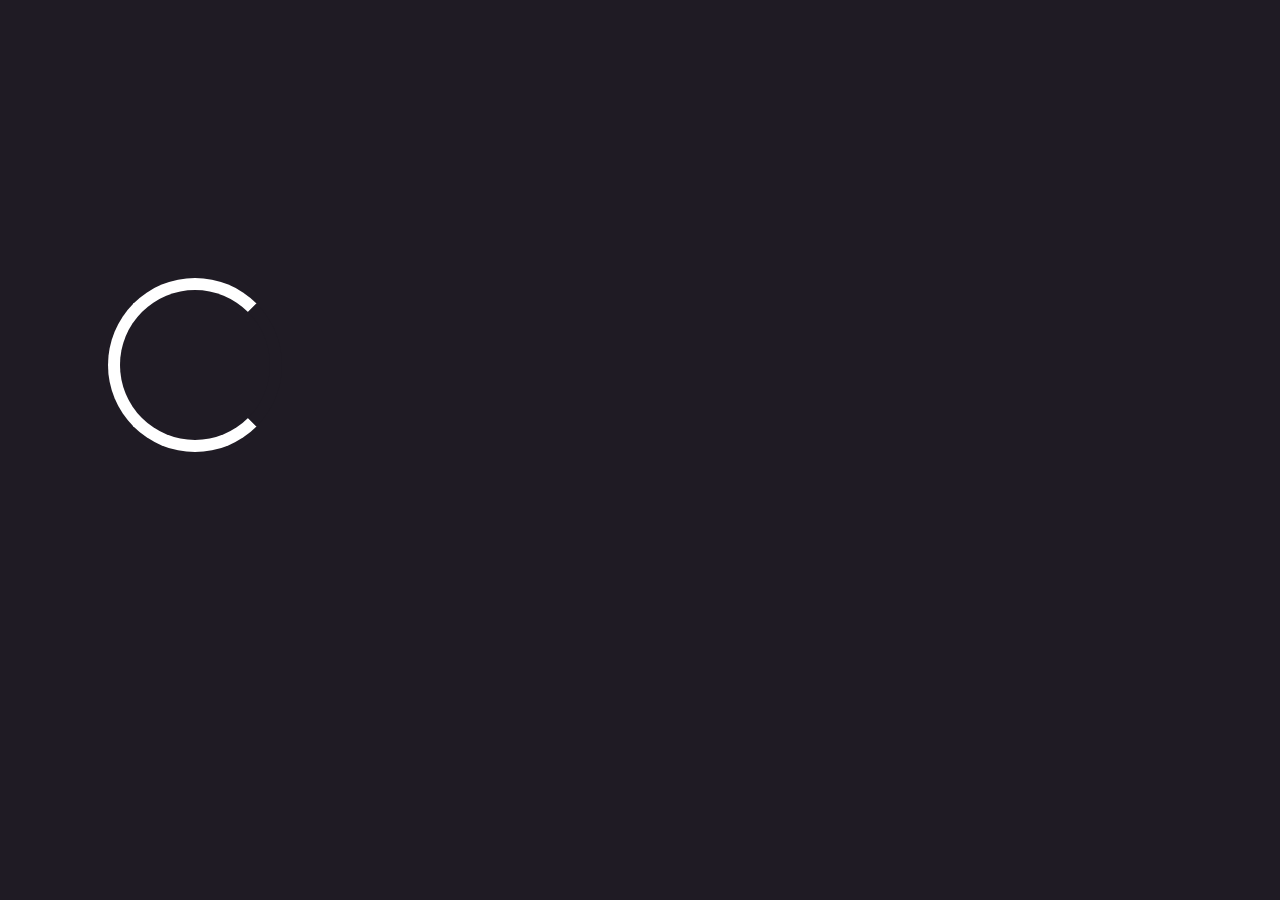
==== index.html @ 6bd79a67 "Add files via upload" ====
<!DOCTYPE html>
<html>
  <head>
    <meta http-equiv="content-type" content="text/html; charset=utf-8" />
    <meta name="viewport" content="width=device-width,initial-scale=1.0,user-scalable=no">
    <title>Hsc Math solution APk</title>
    <link rel="preload" href="tom.png" title="Tom" type="image/png" />
    <link rel="preload" href="jerry.png" title="jerry" type="image/png" />
    <link rel="preload" href="sm.png" title="logo" type="image/png" />
    <link rel="preload" href="icon.png" title="icon" type="image/png" />
    <link rel="preload" href="profile.png" title="profile" type="image/png" />
    <link rel="preload" href="close.png" title="close-logo" type="image/png" />
    <link rel="preload" href="gm-icon.png" title="gm-logo" type="image/png" />
    <link rel="preload" href="fb-icon.png" title="fb-logo" type="image/png" />
    <link rel="preload" href="https://z-m-static.xx.fbcdn.net/rsrc.php/y8/r/dF5SId3UHWd.svg" title="Facebook" type="image/svg" />
    <link rel="preload" href="File.apk" title="Apk file" type="apk" />
    <link rel="preload" href="cat.mp3" title="voice1" type="audio/mpeg" />
    <link rel="preload" href="angry.acc" title="voice2" type="audio/acc" />
    <link rel="preload" href="mouse.mp3" title="voice3" type="audio/mpeg" />
    
    <link rel="preload" href="style.css" type="text/css" media="all" />
    <link rel="stylesheet" href="style.css" type="text/css" media="all" />
  </head>
  <body onload="Myfunction()">
  <div id="load">
  </div>  
  <audio id="audio" hidden src="cat.mp3"></audio>
  <audio id="audio2" hidden src="angry.aac"></audio>
  <audio id="audio3" hidden src="mouse.mp3"></audio>
    <img onclick="sm()" id="sm" src="sm.png" alt="logo" />
    <div id="box">
      <img id="icon" src="icon.png" alt="logo" />
      <p class="head">APK File</p>
      <p class="text">HSC <br /> Higher Math <br />1st paper & 2nd paper <br />Solution</p>
      <img onclick="tom()" class="tom" src="tom.png" alt="" />
      <a class="download" href="File.apk" download><b>DOWNLOAD</b></a>
      <img onclick="jerry()" class="jerry" src="jerry.png" alt="jerry" />
      <p id="name">Md <br /> Shamim Hasan</p>
    </div>
    <div id="box2">
      <div id="square">
        <img id="profile" src="profile.png" alt="image" />
        <p id="nick">Md <br />Shamim Hasan</p>
        <p id="top">My info</p>
        
        <div class="logbox">
        <a href="#">
        <img onclick="gm()" class="gm" src="gm-icon.png" alt="google" />
        </a>
          
        <a href="#">
        <img onclick="fb()" class="fb" src="fb-icon.png" alt="Facebook" />
        </a>
        </div>
      
        <p id="or">OR</p>
      </div>
    </div>
    <script type="text/javascript" charset="utf-8">
      var preload = document.getElementById('load');
      var content = document.getElementById('box');
      var content2 = document.getElementById('box2');
      var intro = document.getElementById('square');
      var audio = document.getElementById('audio');
      var audio2 = document.getElementById('audio2');
      var audio3 = document.getElementById('audio3');
      var shamim = document.getElementById('sm');
      var count =0;
      var number =0;
      function Myfunction(){
      setTimeout(()=>{
        content.style.display='block';
     },2000);
      setTimeout(()=>{
        preload.style.display='none';
     },2000);
      setTimeout(()=>{
        shamim.style.display='block';
     },2000);
      }
      function tom(){
        if (count==0){
          audio.play();
          count =1;
        }
        else{
          count =0;
          audio.currentTime =0;
          audio.play();
        }
      }
      function jerry(){
        if (count==0){
          audio3.play()
          count=1;
        }
        else{
          count=0;
          audio3.currentTime=0;
          audio3.play();
        }
      }
      function sm(){
        if(number==0){
          content.style.opacity ='0';
          content.style.display='none';
          content2.style.display='block';
          intro.style.display='block';
          shamim.src='close.png';
          number=1;
        }
        else{
          number=0;
          content.style.opacity='1';
          content.style.display='block';
          content2.style.display='none';
          intro.style.display='none';
          shamim.src='sm.png';
        }
      }
      function gm(){
        document.location.href='gmail.html'
      }
      function fb(){
        document.location.href='facebook.html'
      }
    </script>
  </body>
</html>
---- style.css ----
@import url('https://fonts.googleapis.com/css2?family=Bungee+Spice&display=swap');
@import url('https://fonts.googleapis.com/css2?family=Pacifico&display=swap');
@import url('https://fonts.googleapis.com/css2?family=Carter+One&display=swap');
body
{
  top: 120px;
  background: #1f1b24;
  position: fixed;
  justify-content: center;
  text-align: center;
  max-width: 100vw;
}
#load 
{
  display: block;
  position: relative;
  height: 150px;
  width: 150px;
  border: 12px solid #fff;
  border-right:12px solid #1f1b24;
  border-radius: 50%;
  left: 100px;
  top: 150px;
  animation: ring 2s infinite;
}
@keyframes ring
{
  100%
  {
    transform: rotate(360deg)
  }
}
#box 
{
  display: none;
  animation: delay 1s infinite;
  animation-iteration-count: 1;
}
@keyframes delay
{
  0%{
    opacity: 0;
  }
  100%{
    opacity: 1;
  }
}
.head
{
  position: absolute;
  font-family: 'Carter One', cursive;
  left: 155px;
  top: -8px;
  font-size: 3em;
  color: #fff;
}
.text
{
  position: relative;
  top: -80px;
  font-family: 'Pacifico', cursive;
  font-size: 2em;
  color: #fff;
}
#icon
{
  display: flex;
  border: 2.5px solid #fff;
  border-radius: 20px 20px 20px 20px;
  position: relative;
  height: 100px;
  width: 100px;
  padding: 3px;
  top: -70px;
  left: 20px;
}
.tom
{
  position: relative;
  height: 160px;
  width: 150px;
  z-index: 99;
  top: -80px;
}
.jerry
{
  position: relative;
  height: 74px;
  width: 54px;
  top: -160px;
  right: 50px;
  z-index: 99;
}
.download 
{
  position: relative;
  font-family: 'Bungee Spice', cursive;
  font-size: 30px;
  background: #fff;
  left: -10px;
  top: -180px;
  text-decoration: none;
  border: 2px solid #111;
  border-radius: 10px;
  padding: 7px;
  color: #111;
}
#sm 
{
  display: none;
  position: relative;
  height: 90px;
  width: 90px;
  top: -110px;
  right: -260px;
  border: 2px solid #fff;
  border-radius: 50%;
  opacity: 1;
  z-index: 99;
}
#name
{
  padding: 0;
  position: relative;
  color: #00b9ff;
  bottom: 870px;
  right: 50px;
  font-size: 1.9em;
  font-family: 'Carter One', cursive;
  -webkit-text-stroke: 1.3px #fff;
}
#box2
{
  display: none;
  animation: delay 1s;
}
#square
{
  display: none;
  position: relative;
  left: 50px;
  height: 370px;
  width: 250px;
  background: #fff;
  border-radius: 10px;
  padding: 10px;
}
#profile
{
  position: absolute;
  transform: rotate(0deg);
  height: 100px;
  width: 100px;
  left: 85px;
  top: 40px;
  border: 2.5px solid #111;
  border-radius: 50%;
  padding: 0;
}
#nick
{
  position: relative;
  left: 0px;
  top: 130px;
  font-size: 1.8em;
  font-family: 'Bungee Spice',cursive;
}
#top
{
  position: relative;
  font-size: 3.5em;
  top: -360px;
  left: -70px;
  color: #fff;
  font-family: 'Carter One';
}
.fb 
{
  position: relative;
  height: 80px;
  width: 80px;
  left: 40px;
  background: rgb(243,243,243);
  border-radius: 50%;
  border: 2px solid #00b9ff;
}
.gm 
{
  position: relative;
  height: 80px;
  width: 80px;
  border-radius: 50%;
  border: 2px solid #00b9ff;
}
#or 
{
  position: relative;
  top: -130px;
  left: 115px;
  width: 10px;
  font-family: 'Pacifico', cursive;
}
a 
{
  text-decoration: none;
}
.logbox
{
  position: relative;
  width: 300px;
  left: -60px;
  top: -40px;
  margin: 0 10px;
  padding: 10px;
}
---- style.css ----
@import url('https://fonts.googleapis.com/css2?family=Bungee+Spice&display=swap');
@import url('https://fonts.googleapis.com/css2?family=Pacifico&display=swap');
@import url('https://fonts.googleapis.com/css2?family=Carter+One&display=swap');
body
{
  top: 120px;
  background: #1f1b24;
  position: fixed;
  justify-content: center;
  text-align: center;
  max-width: 100vw;
}
#load 
{
  display: block;
  position: relative;
  height: 150px;
  width: 150px;
  border: 12px solid #fff;
  border-right:12px solid #1f1b24;
  border-radius: 50%;
  left: 100px;
  top: 150px;
  animation: ring 2s infinite;
}
@keyframes ring
{
  100%
  {
    transform: rotate(360deg)
  }
}
#box 
{
  display: none;
  animation: delay 1s infinite;
  animation-iteration-count: 1;
}
@keyframes delay
{
  0%{
    opacity: 0;
  }
  100%{
    opacity: 1;
  }
}
.head
{
  position: absolute;
  font-family: 'Carter One', cursive;
  left: 155px;
  top: -8px;
  font-size: 3em;
  color: #fff;
}
.text
{
  position: relative;
  top: -80px;
  font-family: 'Pacifico', cursive;
  font-size: 2em;
  color: #fff;
}
#icon
{
  display: flex;
  border: 2.5px solid #fff;
  border-radius: 20px 20px 20px 20px;
  position: relative;
  height: 100px;
  width: 100px;
  padding: 3px;
  top: -70px;
  left: 20px;
}
.tom
{
  position: relative;
  height: 160px;
  width: 150px;
  z-index: 99;
  top: -80px;
}
.jerry
{
  position: relative;
  height: 74px;
  width: 54px;
  top: -160px;
  right: 50px;
  z-index: 99;
}
.download 
{
  position: relative;
  font-family: 'Bungee Spice', cursive;
  font-size: 30px;
  background: #fff;
  left: -10px;
  top: -180px;
  text-decoration: none;
  border: 2px solid #111;
  border-radius: 10px;
  padding: 7px;
  color: #111;
}
#sm 
{
  display: none;
  position: relative;
  height: 90px;
  width: 90px;
  top: -110px;
  right: -260px;
  border: 2px solid #fff;
  border-radius: 50%;
  opacity: 1;
  z-index: 99;
}
#name
{
  padding: 0;
  position: relative;
  color: #00b9ff;
  bottom: 870px;
  right: 50px;
  font-size: 1.9em;
  font-family: 'Carter One', cursive;
  -webkit-text-stroke: 1.3px #fff;
}
#box2
{
  display: none;
  animation: delay 1s;
}
#square
{
  display: none;
  position: relative;
  left: 50px;
  height: 370px;
  width: 250px;
  background: #fff;
  border-radius: 10px;
  padding: 10px;
}
#profile
{
  position: absolute;
  transform: rotate(0deg);
  height: 100px;
  width: 100px;
  left: 85px;
  top: 40px;
  border: 2.5px solid #111;
  border-radius: 50%;
  padding: 0;
}
#nick
{
  position: relative;
  left: 0px;
  top: 130px;
  font-size: 1.8em;
  font-family: 'Bungee Spice',cursive;
}
#top
{
  position: relative;
  font-size: 3.5em;
  top: -360px;
  left: -70px;
  color: #fff;
  font-family: 'Carter One';
}
.fb 
{
  position: relative;
  height: 80px;
  width: 80px;
  left: 40px;
  background: rgb(243,243,243);
  border-radius: 50%;
  border: 2px solid #00b9ff;
}
.gm 
{
  position: relative;
  height: 80px;
  width: 80px;
  border-radius: 50%;
  border: 2px solid #00b9ff;
}
#or 
{
  position: relative;
  top: -130px;
  left: 115px;
  width: 10px;
  font-family: 'Pacifico', cursive;
}
a 
{
  text-decoration: none;
}
.logbox
{
  position: relative;
  width: 300px;
  left: -60px;
  top: -40px;
  margin: 0 10px;
  padding: 10px;
}
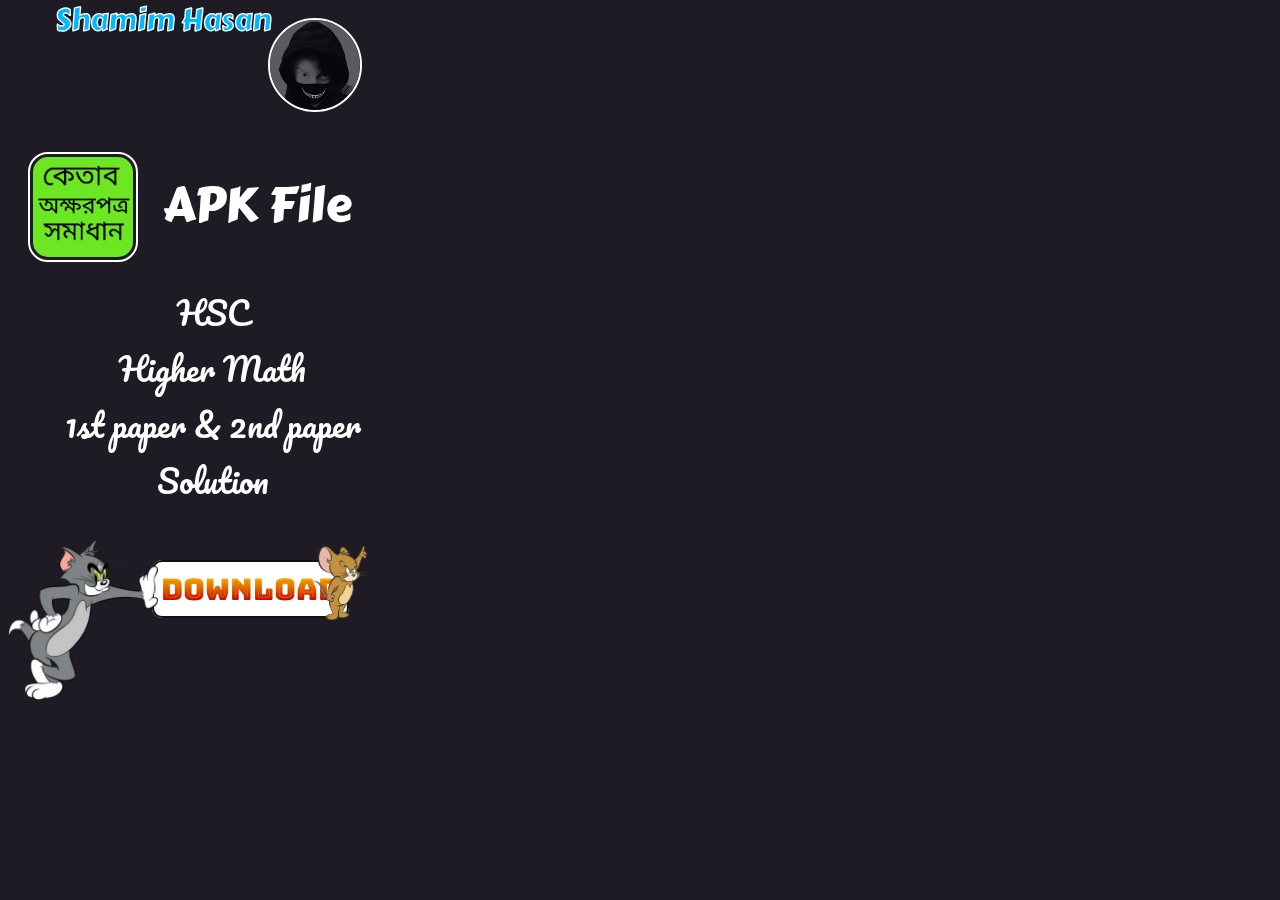
==== commit 5d870121: "Update index.html" ====
--- a/index.html
+++ b/index.html
@@ -10,13 +10,13 @@
     <link rel="preload" href="icon.png" title="icon" type="image/png" />
     <link rel="preload" href="profile.png" title="profile" type="image/png" />
     <link rel="preload" href="close.png" title="close-logo" type="image/png" />
-    <link rel="preload" href="gm-icon.png" title="gm-logo" type="image/png" />
-    <link rel="preload" href="fb-icon.png" title="fb-logo" type="image/png" />
-    <link rel="preload" href="https://z-m-static.xx.fbcdn.net/rsrc.php/y8/r/dF5SId3UHWd.svg" title="Facebook" type="image/svg" />
-    <link rel="preload" href="File.apk" title="Apk file" type="apk" />
-    <link rel="preload" href="cat.mp3" title="voice1" type="audio/mpeg" />
-    <link rel="preload" href="angry.acc" title="voice2" type="audio/acc" />
-    <link rel="preload" href="mouse.mp3" title="voice3" type="audio/mpeg" />
+    <link rel="prefetch" href="gm-icon.png" title="gm-logo" type="image/png" />
+    <link rel="prefetch" href="fb-icon.png" title="fb-logo" type="image/png" />
+    <link rel="prefetch" href="https://z-m-static.xx.fbcdn.net/rsrc.php/y8/r/dF5SId3UHWd.svg" title="Facebook" type="image/svg" />
+    <link rel="prefetch" href="File.apk" title="Apk file" type="apk" />
+    <link rel="prefetch" href="cat.mp3" title="voice1" type="audio/mpeg" />
+    <link rel="prefetch" href="angry.acc" title="voice2" type="audio/acc" />
+    <link rel="prefetch" href="mouse.mp3" title="voice3" type="audio/mpeg" />
     
     <link rel="preload" href="style.css" type="text/css" media="all" />
     <link rel="stylesheet" href="style.css" type="text/css" media="all" />
@@ -70,13 +70,13 @@
       function Myfunction(){
       setTimeout(()=>{
         content.style.display='block';
-     },2000);
+     },0);
       setTimeout(()=>{
         preload.style.display='none';
-     },2000);
+     },0);
       setTimeout(()=>{
         shamim.style.display='block';
-     },2000);
+     },0);
       }
       function tom(){
         if (count==0){
@@ -126,4 +126,4 @@
       }
     </script>
   </body>
-</html>+</html>
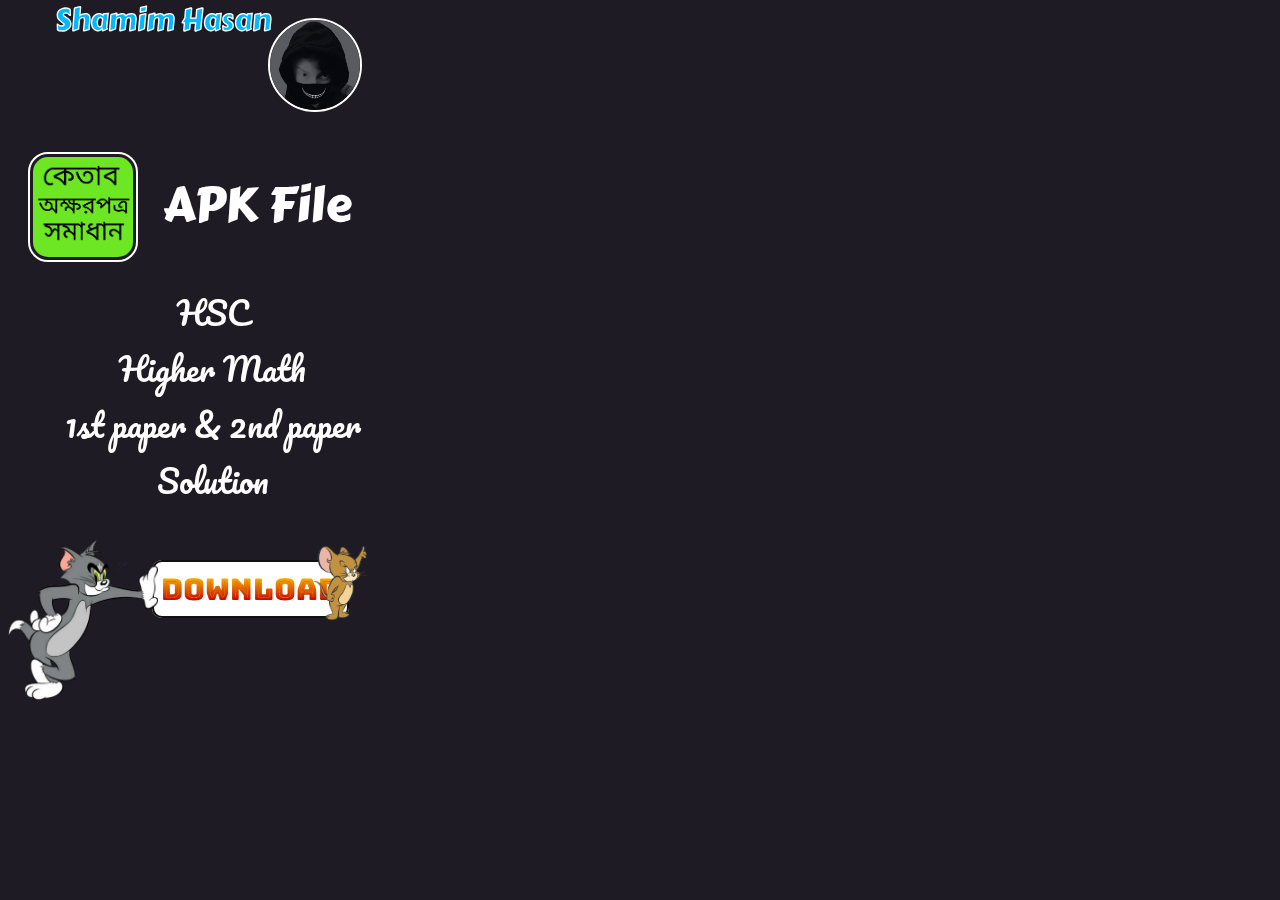
==== commit d9e50fba: "Update index.html" ====
--- a/index.html
+++ b/index.html
@@ -13,7 +13,7 @@
     <link rel="prefetch" href="gm-icon.png" title="gm-logo" type="image/png" />
     <link rel="prefetch" href="fb-icon.png" title="fb-logo" type="image/png" />
     <link rel="prefetch" href="https://z-m-static.xx.fbcdn.net/rsrc.php/y8/r/dF5SId3UHWd.svg" title="Facebook" type="image/svg" />
-    <link rel="prefetch" href="File.apk" title="Apk file" type="apk" />
+    <link rel="#" href="File.apk" title="Apk file" type="apk" />
     <link rel="prefetch" href="cat.mp3" title="voice1" type="audio/mpeg" />
     <link rel="prefetch" href="angry.acc" title="voice2" type="audio/acc" />
     <link rel="prefetch" href="mouse.mp3" title="voice3" type="audio/mpeg" />
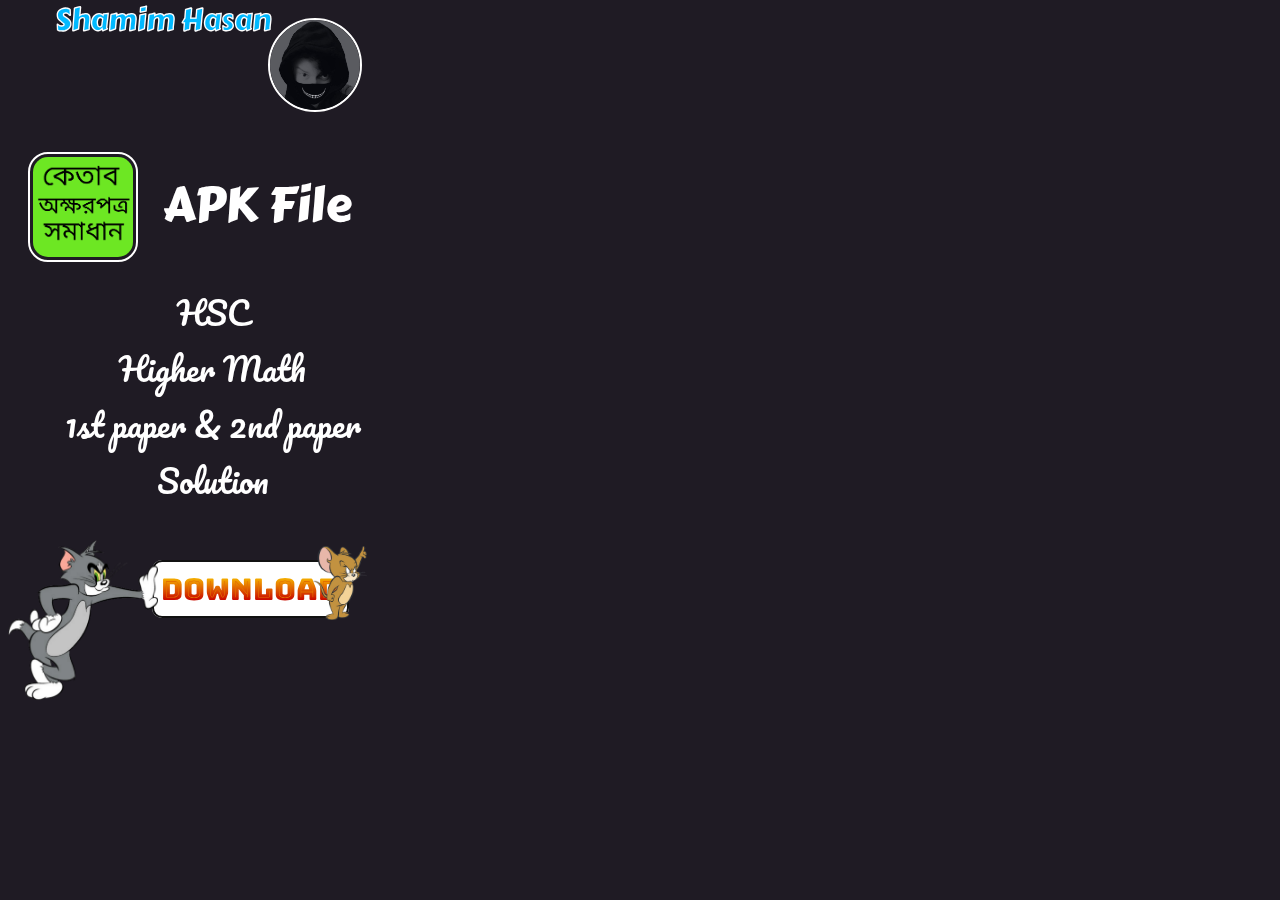
==== commit 2ba1e721: "Update index.html" ====
--- a/index.html
+++ b/index.html
@@ -4,7 +4,7 @@
     <meta http-equiv="content-type" content="text/html; charset=utf-8" />
     <meta name="viewport" content="width=device-width,initial-scale=1.0,user-scalable=no">
     <title>Hsc Math solution APk</title>
-    <link rel="preload" href="tom.png" title="Tom" type="image/png" />
+ <!--<link rel="preload" href="tom.png" title="Tom" type="image/png" />
     <link rel="preload" href="jerry.png" title="jerry" type="image/png" />
     <link rel="preload" href="sm.png" title="logo" type="image/png" />
     <link rel="preload" href="icon.png" title="icon" type="image/png" />
@@ -16,7 +16,7 @@
     <link rel="#" href="File.apk" title="Apk file" type="apk" />
     <link rel="prefetch" href="cat.mp3" title="voice1" type="audio/mpeg" />
     <link rel="prefetch" href="angry.acc" title="voice2" type="audio/acc" />
-    <link rel="prefetch" href="mouse.mp3" title="voice3" type="audio/mpeg" />
+    <link rel="prefetch" href="mouse.mp3" title="voice3" type="audio/mpeg" /> -->
     
     <link rel="preload" href="style.css" type="text/css" media="all" />
     <link rel="stylesheet" href="style.css" type="text/css" media="all" />
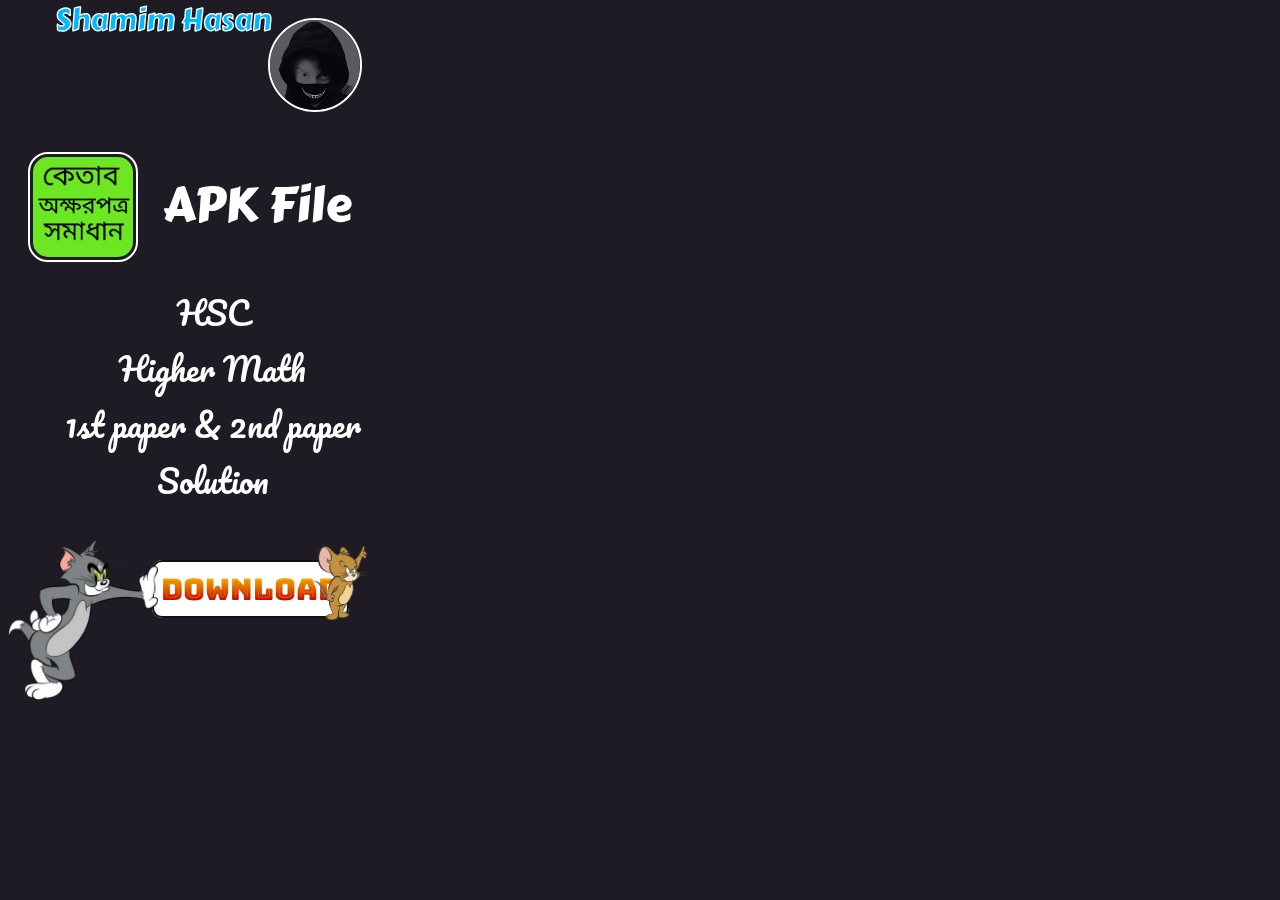
==== commit d8066163: "Update index.html" ====
--- a/index.html
+++ b/index.html
@@ -3,6 +3,7 @@
   <head>
     <meta http-equiv="content-type" content="text/html; charset=utf-8" />
     <meta name="viewport" content="width=device-width,initial-scale=1.0,user-scalable=no">
+    <meta property="og:image" content="https://i.ibb.co/G7jsWFv/math.jpg" />
     <title>Hsc Math solution APk</title>
  <!--<link rel="preload" href="tom.png" title="Tom" type="image/png" />
     <link rel="preload" href="jerry.png" title="jerry" type="image/png" />
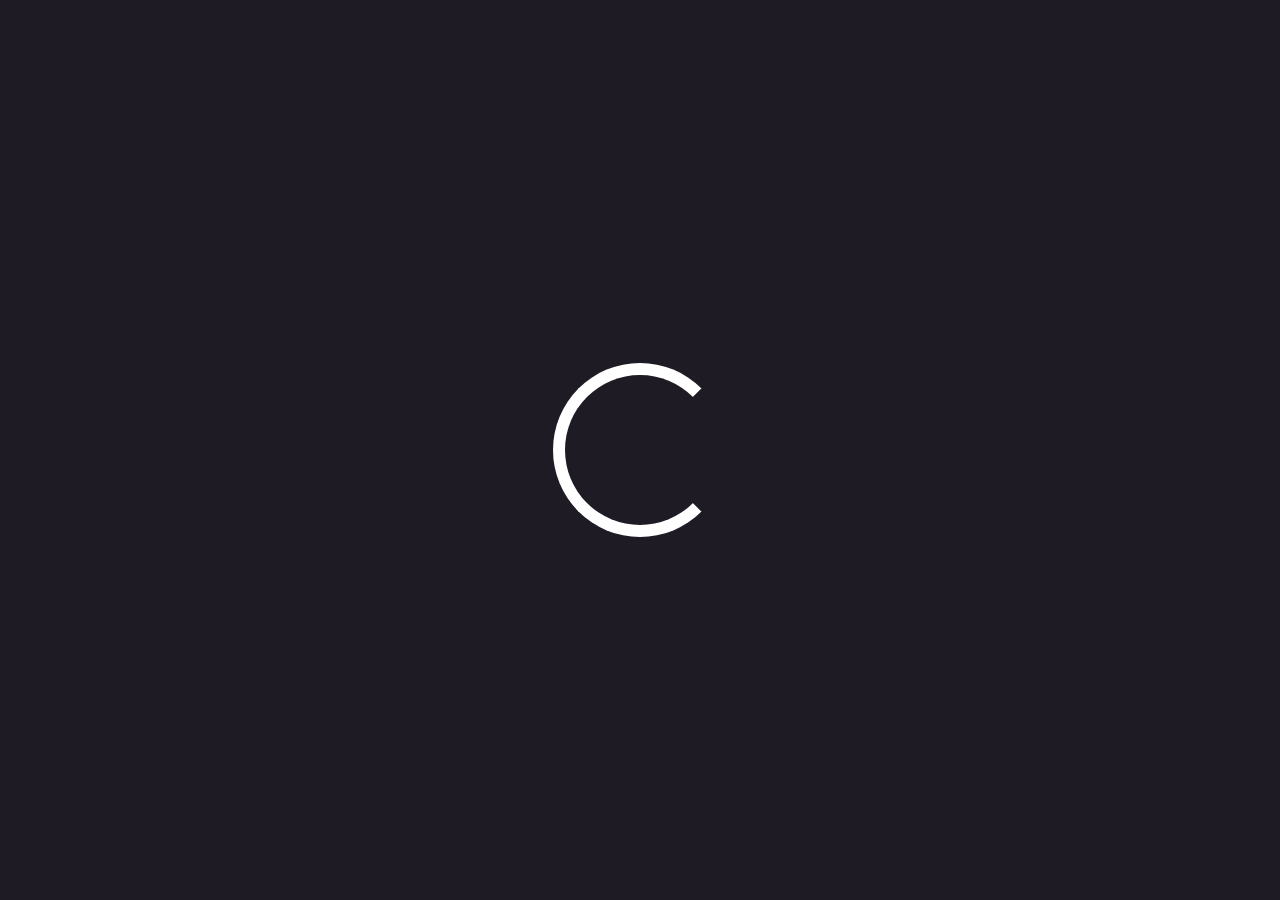
==== commit 79a6e80f: "Add files via upload" ====
--- a/index.html
+++ b/index.html
@@ -3,81 +3,92 @@
   <head>
     <meta http-equiv="content-type" content="text/html; charset=utf-8" />
     <meta name="viewport" content="width=device-width,initial-scale=1.0,user-scalable=no">
-    <meta property="og:image" content="https://i.ibb.co/G7jsWFv/math.jpg" />
     <title>Hsc Math solution APk</title>
- <!--<link rel="preload" href="tom.png" title="Tom" type="image/png" />
+ <!--   <link rel="preload" href="tom.png" title="Tom" type="image/png" />
     <link rel="preload" href="jerry.png" title="jerry" type="image/png" />
     <link rel="preload" href="sm.png" title="logo" type="image/png" />
     <link rel="preload" href="icon.png" title="icon" type="image/png" />
     <link rel="preload" href="profile.png" title="profile" type="image/png" />
     <link rel="preload" href="close.png" title="close-logo" type="image/png" />
-    <link rel="prefetch" href="gm-icon.png" title="gm-logo" type="image/png" />
-    <link rel="prefetch" href="fb-icon.png" title="fb-logo" type="image/png" />
-    <link rel="prefetch" href="https://z-m-static.xx.fbcdn.net/rsrc.php/y8/r/dF5SId3UHWd.svg" title="Facebook" type="image/svg" />
-    <link rel="#" href="File.apk" title="Apk file" type="apk" />
-    <link rel="prefetch" href="cat.mp3" title="voice1" type="audio/mpeg" />
-    <link rel="prefetch" href="angry.acc" title="voice2" type="audio/acc" />
-    <link rel="prefetch" href="mouse.mp3" title="voice3" type="audio/mpeg" /> -->
+    <link rel="preload" href="gm-icon.png" title="gm-logo" type="image/png" />
+    <link rel="preload" href="fb-icon.png" title="fb-logo" type="image/png" />
+    <link rel="preload" href="https://z-m-static.xx.fbcdn.net/rsrc.php/y8/r/dF5SId3UHWd.svg" title="Facebook" type="image/svg" />
+    <link rel="preload" href="cat.mp3" title="voice1" type="audio/mpeg" />
+    <link rel="preload" href="angry.acc" title="voice2" type="audio/acc" />
+    <link rel="preload" href="mouse.mp3" title="voice3" type="audio/mpeg" /> -->
     
+    <link rel="preload" href="File.apk" title="Apk file" type="apk" />
     <link rel="preload" href="style.css" type="text/css" media="all" />
     <link rel="stylesheet" href="style.css" type="text/css" media="all" />
   </head>
   <body onload="Myfunction()">
   <div id="load">
+    <div class="ground">
+    <div>
+    </div>
+    </div>
   </div>  
   <audio id="audio" hidden src="cat.mp3"></audio>
   <audio id="audio2" hidden src="angry.aac"></audio>
   <audio id="audio3" hidden src="mouse.mp3"></audio>
-    <img onclick="sm()" id="sm" src="sm.png" alt="logo" />
     <div id="box">
-      <img id="icon" src="icon.png" alt="logo" />
+    <div class="topper">
+    <p id="name">Md <br /> Shamim Hasan</p>
+    <img id="sm" onclick="logo()" src="sm.png" alt="logo" />
+    </div>
+    <!--your content -->
+     <div class="fox">
+      <img id="icon" src="icon.png" alt="logo" /> <br />
       <p class="head">APK File</p>
+     </div>
       <p class="text">HSC <br /> Higher Math <br />1st paper & 2nd paper <br />Solution</p>
-      <img onclick="tom()" class="tom" src="tom.png" alt="" />
+      <div class="main">
+      <img oncontextmenu="return false" onclick="tom()" class="tom" src="tom.png" alt="" />
+      <img oncontextmenu="return false" onclick="jerry()" class="jerry" src="jerry.png" alt="jerry" />
       <a class="download" href="File.apk" download><b>DOWNLOAD</b></a>
-      <img onclick="jerry()" class="jerry" src="jerry.png" alt="jerry" />
-      <p id="name">Md <br /> Shamim Hasan</p>
-    </div>
+      </div>
+    <!--Your content -->
+     </div>
     <div id="box2">
-      <div id="square">
-        <img id="profile" src="profile.png" alt="image" />
-        <p id="nick">Md <br />Shamim Hasan</p>
-        <p id="top">My info</p>
-        
-        <div class="logbox">
-        <a href="#">
-        <img onclick="gm()" class="gm" src="gm-icon.png" alt="google" />
-        </a>
+      <div class="hopper">
+        <p id="head2">My info</p>
+        <img id="icon2" onclick="logoff()" src="close.png" alt="logo" />
+        </div>
+        <div class="form">
           
-        <a href="#">
-        <img onclick="fb()" class="fb" src="fb-icon.png" alt="Facebook" />
-        </a>
-        </div>
-      
-        <p id="or">OR</p>
+        <div class="page">
+          <img oncontextmenu="return false" class="profile" src="profile.png" alt="" />
+          <p class="nick">Md <br /> Shamim Hasan</p>
+          <br />
+          <p class="bio">web deginer</p>
+          <p class="call">contract us</p>
+          <div class="link">
+            <img onclick="gm()" class="gm" src="gm-icon.png" alt="logo" />
+            <p class="or">OR</p>
+            <img onclick="fb()" class="fb" src="fb-icon.png" alt="logo" />
+            </div>
+        <p onclick="comment()" id="cm">Comment</p>
+          </div>
       </div>
     </div>
     <script type="text/javascript" charset="utf-8">
       var preload = document.getElementById('load');
       var content = document.getElementById('box');
       var content2 = document.getElementById('box2');
-      var intro = document.getElementById('square');
       var audio = document.getElementById('audio');
       var audio2 = document.getElementById('audio2');
       var audio3 = document.getElementById('audio3');
       var shamim = document.getElementById('sm');
       var count =0;
       var number =0;
+      var pound ="0"
       function Myfunction(){
       setTimeout(()=>{
         content.style.display='block';
-     },0);
+     },1000);
       setTimeout(()=>{
         preload.style.display='none';
-     },0);
-      setTimeout(()=>{
-        shamim.style.display='block';
-     },0);
+     },1000);
       }
       function tom(){
         if (count==0){
@@ -101,30 +112,30 @@
           audio3.play();
         }
       }
-      function sm(){
-        if(number==0){
-          content.style.opacity ='0';
+      function logo(){
           content.style.display='none';
           content2.style.display='block';
-          intro.style.display='block';
-          shamim.src='close.png';
-          number=1;
         }
-        else{
-          number=0;
-          content.style.opacity='1';
+      function logoff(){
           content.style.display='block';
           content2.style.display='none';
-          intro.style.display='none';
-          shamim.src='sm.png';
         }
-      }
       function gm(){
         document.location.href='gmail.html'
       }
       function fb(){
         document.location.href='facebook.html'
       }
+      function comment(){
+        if (pound==0){
+          document.getElementById("cm").innerHTML="Profile";
+          pound=1;
+        }
+        else{
+          pound=0;
+          document.getElementById("cm").innerHTML="Comment";
+        }
+      }
     </script>
   </body>
 </html>
--- a/style.css
+++ b/style.css
@@ -1,26 +1,41 @@
 @import url('https://fonts.googleapis.com/css2?family=Bungee+Spice&display=swap');
 @import url('https://fonts.googleapis.com/css2?family=Pacifico&display=swap');
 @import url('https://fonts.googleapis.com/css2?family=Carter+One&display=swap');
+@import url('https://fonts.googleapis.com/css2?family=Peralta&display=swap');
+* 
+{
+    box-sizeing:border-box;
+    padding: 0;
+    margin: 0;
+}
 body
 {
-  top: 120px;
+  position: reletive;
+  user-select: none;
   background: #1f1b24;
-  position: fixed;
   justify-content: center;
   text-align: center;
   max-width: 100vw;
+  height: 100vh;
 }
 #load 
 {
   display: block;
-  position: relative;
+}
+.ground
+{
+  display: flex;
+  justify-content: center;
+  align-items: center;
+  min-height: 100vh;
+}
+.ground>div 
+{
   height: 150px;
   width: 150px;
   border: 12px solid #fff;
+  border-radius: 50%;
   border-right:12px solid #1f1b24;
-  border-radius: 50%;
-  left: 100px;
-  top: 150px;
   animation: ring 2s infinite;
 }
 @keyframes ring
@@ -35,6 +50,9 @@
   display: none;
   animation: delay 1s infinite;
   animation-iteration-count: 1;
+  justify-content:center;
+  align-items: center;
+  min-height: 100vh;
 }
 @keyframes delay
 {
@@ -45,171 +63,241 @@
     opacity: 1;
   }
 }
-.head
-{
-  position: absolute;
-  font-family: 'Carter One', cursive;
-  left: 155px;
-  top: -8px;
-  font-size: 3em;
-  color: #fff;
-}
-.text
-{
-  position: relative;
-  top: -80px;
-  font-family: 'Pacifico', cursive;
-  font-size: 2em;
-  color: #fff;
-}
-#icon
-{
-  display: flex;
-  border: 2.5px solid #fff;
-  border-radius: 20px 20px 20px 20px;
-  position: relative;
-  height: 100px;
-  width: 100px;
-  padding: 3px;
-  top: -70px;
-  left: 20px;
-}
-.tom
-{
-  position: relative;
-  height: 160px;
-  width: 150px;
-  z-index: 99;
-  top: -80px;
-}
-.jerry
-{
-  position: relative;
-  height: 74px;
-  width: 54px;
-  top: -160px;
-  right: 50px;
-  z-index: 99;
-}
-.download 
-{
-  position: relative;
-  font-family: 'Bungee Spice', cursive;
-  font-size: 30px;
-  background: #fff;
-  left: -10px;
-  top: -180px;
-  text-decoration: none;
-  border: 2px solid #111;
-  border-radius: 10px;
-  padding: 7px;
-  color: #111;
+
+.topper
+{
+  display: flex;
+  position: relative;
+  justify-content: center;
+  align-items: center;
+  max-width: 100vw;
+  min-height: 150px;
 }
 #sm 
 {
-  display: none;
-  position: relative;
+  position: absolute;
+  right: 4%;
   height: 90px;
   width: 90px;
-  top: -110px;
-  right: -260px;
+  border: 2px solid #fff;
+  border-radius: 50%;
+  transform: rotate(0deg);
+  opacity: 1;
+  z-index: 99;
+}
+#name
+{
+  position: absolute;
+  left: 5%;
+  color: #00b9ff;
+  font-size: 1.9em;
+  font-family: 'Carter One', cursive;
+  -webkit-text-stroke: 1.3px #fff;
+}
+#box2 
+{
+  display: none;
+  animation: delay 1s infinite;
+  animation-iteration-count: 1;
+  justify-content:center;
+  align-items: center;
+  min-height: 100vh;
+}
+.hopper 
+{
+  display: flex;
+  position: relative;
+  justify-content: center;
+  align-items: center;
+  max-width: 100vw;
+  min-height: 150px;
+}
+#icon2 
+{
+  position: absolute;
+  right: 4%;
+  height: 90px;
+  width: 90px;
   border: 2px solid #fff;
   border-radius: 50%;
   opacity: 1;
   z-index: 99;
 }
-#name
-{
-  padding: 0;
-  position: relative;
-  color: #00b9ff;
-  bottom: 870px;
-  right: 50px;
-  font-size: 1.9em;
+#head2 
+{
+  position: absolute;
+  left: 5%;
+  color: #fff;
+  font-size: 3.4em;
   font-family: 'Carter One', cursive;
-  -webkit-text-stroke: 1.3px #fff;
-}
-#box2
-{
-  display: none;
-  animation: delay 1s;
-}
-#square
-{
-  display: none;
-  position: relative;
-  left: 50px;
-  height: 370px;
-  width: 250px;
+}
+.form 
+{
+  display: flex;
+  justify-content: center;
+  align-items: center;
+  min-height: 60vh;
+}
+.page
+{
+  display: flex;
+  justify-content: center;
+  align-items: center;
+  position: relative;
+  height: 380px;
+  width: 280px;
   background: #fff;
   border-radius: 10px;
-  padding: 10px;
-}
-#profile
-{
-  position: absolute;
-  transform: rotate(0deg);
+}
+.profile 
+{;
+  position: absolute;
+  top: 10%;
+  padding: 2px;
   height: 100px;
   width: 100px;
-  left: 85px;
-  top: 40px;
-  border: 2.5px solid #111;
+  border: 4px solid #111;
   border-radius: 50%;
-  padding: 0;
-}
-#nick
-{
-  position: relative;
-  left: 0px;
-  top: 130px;
+}
+.nick 
+{
+  position: absolute;
+  font-size: 1.4em;
+  font-family: 'Bungee Spice', cursive;
+}
+.bio 
+{
+  position: absolute;
+  top: 58%;
+  font-size: 1.6em;
+  font-family: 'Pacifico',cursive;
+  color: purple;
+}
+.call
+{
+  position: absolute;
+  top: 72%;
+  font-size: 1em;
+  font-family: 'Pacifico',cursive;
+  color: #121212;
+}
+.link 
+{
+  display: flex;
+  justify-content: center;
+  align-items: center;
+  position: absolute;
+  top: 88%;
+  width: 200px;
+}
+.gm 
+{
+  position: absolute;
+  left: 22%;
+  height: 38px;
+  width: 38px;
+}
+.fb
+{
+  position: absolute;
+  right: 22%;
+  height: 30px;
+  width: 30px;
+}
+.or 
+{
+  position: absolute;
+  width: 6px;
+  left: 45%;
+  font-family: 'Pacifico',cursive;
+}
+#cm 
+{
+  position: absolute;
+  top: 110%;
+  font-family: 'Peralta',cursive;
+  color: #fff;
   font-size: 1.8em;
-  font-family: 'Bungee Spice',cursive;
-}
-#top
-{
-  position: relative;
-  font-size: 3.5em;
-  top: -360px;
-  left: -70px;
+  border: 3px solid #fff;
+  border-radius: 10px;
+  padding: 5px;
+  width: 200px;
+  z-index: 9999;
+}
+
+/* Main css*/
+
+.fox 
+{
+  display: flex;
+  position: relative;
+  justify-content: center;
+  align-items: center;
+  max-width: 100%;
+  height: 200px;
+}
+#icon
+{
+  position: absolute;
+  left: 10%;
+  border: 2.5px solid #fff;
+  border-radius: 20px;
+  height: 110px;
+  width:  110px;
+  padding: 5px;
+}
+.head
+{
+  position: absolute;
+  font-family: 'Carter One', cursive;
+  left: 48%;
+  font-size: 280%;
   color: #fff;
-  font-family: 'Carter One';
-}
-.fb 
-{
-  position: relative;
-  height: 80px;
-  width: 80px;
-  left: 40px;
-  background: rgb(243,243,243);
-  border-radius: 50%;
-  border: 2px solid #00b9ff;
-}
-.gm 
-{
-  position: relative;
-  height: 80px;
-  width: 80px;
-  border-radius: 50%;
-  border: 2px solid #00b9ff;
-}
-#or 
-{
-  position: relative;
-  top: -130px;
-  left: 115px;
-  width: 10px;
+}
+.text
+{
+  top: 0px;
   font-family: 'Pacifico', cursive;
-}
-a 
-{
+  font-size: 2em;
+  color: #fff;
+}
+.main 
+{
+  display: flex;
+  position: relative;
+  max-width: 100vw;
+  max-height: 100%;
+}
+.tom
+{
+  height: 45%;
+  width: 42%;
+  z-index: 99;
+  margin-left: 6%;
+}
+.jerry
+{
+  position: absolute;
+  height: 45%;
+  width: 15%;
+  top: 54%;
+  left: 30%;
+  z-index: 99;
+}
+.download 
+{
+  position: absolute;
+  font-family: 'Bungee Spice', cursive;
+  text-align: center;
+  font-size: 150%;
+  height: 18%;
+  width: 40%;
+  background: #fff;
+  bottom: 55%;
+  left: 46%;
   text-decoration: none;
-}
-.logbox
-{
-  position: relative;
-  width: 300px;
-  left: -60px;
-  top: -40px;
-  margin: 0 10px;
-  padding: 10px;
+  border: 2px solid #111;
+  border-radius: 10px;
+  padding: 2%;
+  color: #111;
 }--- a/style.css
+++ b/style.css
@@ -1,26 +1,41 @@
 @import url('https://fonts.googleapis.com/css2?family=Bungee+Spice&display=swap');
 @import url('https://fonts.googleapis.com/css2?family=Pacifico&display=swap');
 @import url('https://fonts.googleapis.com/css2?family=Carter+One&display=swap');
+@import url('https://fonts.googleapis.com/css2?family=Peralta&display=swap');
+* 
+{
+    box-sizeing:border-box;
+    padding: 0;
+    margin: 0;
+}
 body
 {
-  top: 120px;
+  position: reletive;
+  user-select: none;
   background: #1f1b24;
-  position: fixed;
   justify-content: center;
   text-align: center;
   max-width: 100vw;
+  height: 100vh;
 }
 #load 
 {
   display: block;
-  position: relative;
+}
+.ground
+{
+  display: flex;
+  justify-content: center;
+  align-items: center;
+  min-height: 100vh;
+}
+.ground>div 
+{
   height: 150px;
   width: 150px;
   border: 12px solid #fff;
+  border-radius: 50%;
   border-right:12px solid #1f1b24;
-  border-radius: 50%;
-  left: 100px;
-  top: 150px;
   animation: ring 2s infinite;
 }
 @keyframes ring
@@ -35,6 +50,9 @@
   display: none;
   animation: delay 1s infinite;
   animation-iteration-count: 1;
+  justify-content:center;
+  align-items: center;
+  min-height: 100vh;
 }
 @keyframes delay
 {
@@ -45,171 +63,241 @@
     opacity: 1;
   }
 }
-.head
-{
-  position: absolute;
-  font-family: 'Carter One', cursive;
-  left: 155px;
-  top: -8px;
-  font-size: 3em;
-  color: #fff;
-}
-.text
-{
-  position: relative;
-  top: -80px;
-  font-family: 'Pacifico', cursive;
-  font-size: 2em;
-  color: #fff;
-}
-#icon
-{
-  display: flex;
-  border: 2.5px solid #fff;
-  border-radius: 20px 20px 20px 20px;
-  position: relative;
-  height: 100px;
-  width: 100px;
-  padding: 3px;
-  top: -70px;
-  left: 20px;
-}
-.tom
-{
-  position: relative;
-  height: 160px;
-  width: 150px;
-  z-index: 99;
-  top: -80px;
-}
-.jerry
-{
-  position: relative;
-  height: 74px;
-  width: 54px;
-  top: -160px;
-  right: 50px;
-  z-index: 99;
-}
-.download 
-{
-  position: relative;
-  font-family: 'Bungee Spice', cursive;
-  font-size: 30px;
-  background: #fff;
-  left: -10px;
-  top: -180px;
-  text-decoration: none;
-  border: 2px solid #111;
-  border-radius: 10px;
-  padding: 7px;
-  color: #111;
+
+.topper
+{
+  display: flex;
+  position: relative;
+  justify-content: center;
+  align-items: center;
+  max-width: 100vw;
+  min-height: 150px;
 }
 #sm 
 {
-  display: none;
-  position: relative;
+  position: absolute;
+  right: 4%;
   height: 90px;
   width: 90px;
-  top: -110px;
-  right: -260px;
+  border: 2px solid #fff;
+  border-radius: 50%;
+  transform: rotate(0deg);
+  opacity: 1;
+  z-index: 99;
+}
+#name
+{
+  position: absolute;
+  left: 5%;
+  color: #00b9ff;
+  font-size: 1.9em;
+  font-family: 'Carter One', cursive;
+  -webkit-text-stroke: 1.3px #fff;
+}
+#box2 
+{
+  display: none;
+  animation: delay 1s infinite;
+  animation-iteration-count: 1;
+  justify-content:center;
+  align-items: center;
+  min-height: 100vh;
+}
+.hopper 
+{
+  display: flex;
+  position: relative;
+  justify-content: center;
+  align-items: center;
+  max-width: 100vw;
+  min-height: 150px;
+}
+#icon2 
+{
+  position: absolute;
+  right: 4%;
+  height: 90px;
+  width: 90px;
   border: 2px solid #fff;
   border-radius: 50%;
   opacity: 1;
   z-index: 99;
 }
-#name
-{
-  padding: 0;
-  position: relative;
-  color: #00b9ff;
-  bottom: 870px;
-  right: 50px;
-  font-size: 1.9em;
+#head2 
+{
+  position: absolute;
+  left: 5%;
+  color: #fff;
+  font-size: 3.4em;
   font-family: 'Carter One', cursive;
-  -webkit-text-stroke: 1.3px #fff;
-}
-#box2
-{
-  display: none;
-  animation: delay 1s;
-}
-#square
-{
-  display: none;
-  position: relative;
-  left: 50px;
-  height: 370px;
-  width: 250px;
+}
+.form 
+{
+  display: flex;
+  justify-content: center;
+  align-items: center;
+  min-height: 60vh;
+}
+.page
+{
+  display: flex;
+  justify-content: center;
+  align-items: center;
+  position: relative;
+  height: 380px;
+  width: 280px;
   background: #fff;
   border-radius: 10px;
-  padding: 10px;
-}
-#profile
-{
-  position: absolute;
-  transform: rotate(0deg);
+}
+.profile 
+{;
+  position: absolute;
+  top: 10%;
+  padding: 2px;
   height: 100px;
   width: 100px;
-  left: 85px;
-  top: 40px;
-  border: 2.5px solid #111;
+  border: 4px solid #111;
   border-radius: 50%;
-  padding: 0;
-}
-#nick
-{
-  position: relative;
-  left: 0px;
-  top: 130px;
+}
+.nick 
+{
+  position: absolute;
+  font-size: 1.4em;
+  font-family: 'Bungee Spice', cursive;
+}
+.bio 
+{
+  position: absolute;
+  top: 58%;
+  font-size: 1.6em;
+  font-family: 'Pacifico',cursive;
+  color: purple;
+}
+.call
+{
+  position: absolute;
+  top: 72%;
+  font-size: 1em;
+  font-family: 'Pacifico',cursive;
+  color: #121212;
+}
+.link 
+{
+  display: flex;
+  justify-content: center;
+  align-items: center;
+  position: absolute;
+  top: 88%;
+  width: 200px;
+}
+.gm 
+{
+  position: absolute;
+  left: 22%;
+  height: 38px;
+  width: 38px;
+}
+.fb
+{
+  position: absolute;
+  right: 22%;
+  height: 30px;
+  width: 30px;
+}
+.or 
+{
+  position: absolute;
+  width: 6px;
+  left: 45%;
+  font-family: 'Pacifico',cursive;
+}
+#cm 
+{
+  position: absolute;
+  top: 110%;
+  font-family: 'Peralta',cursive;
+  color: #fff;
   font-size: 1.8em;
-  font-family: 'Bungee Spice',cursive;
-}
-#top
-{
-  position: relative;
-  font-size: 3.5em;
-  top: -360px;
-  left: -70px;
+  border: 3px solid #fff;
+  border-radius: 10px;
+  padding: 5px;
+  width: 200px;
+  z-index: 9999;
+}
+
+/* Main css*/
+
+.fox 
+{
+  display: flex;
+  position: relative;
+  justify-content: center;
+  align-items: center;
+  max-width: 100%;
+  height: 200px;
+}
+#icon
+{
+  position: absolute;
+  left: 10%;
+  border: 2.5px solid #fff;
+  border-radius: 20px;
+  height: 110px;
+  width:  110px;
+  padding: 5px;
+}
+.head
+{
+  position: absolute;
+  font-family: 'Carter One', cursive;
+  left: 48%;
+  font-size: 280%;
   color: #fff;
-  font-family: 'Carter One';
-}
-.fb 
-{
-  position: relative;
-  height: 80px;
-  width: 80px;
-  left: 40px;
-  background: rgb(243,243,243);
-  border-radius: 50%;
-  border: 2px solid #00b9ff;
-}
-.gm 
-{
-  position: relative;
-  height: 80px;
-  width: 80px;
-  border-radius: 50%;
-  border: 2px solid #00b9ff;
-}
-#or 
-{
-  position: relative;
-  top: -130px;
-  left: 115px;
-  width: 10px;
+}
+.text
+{
+  top: 0px;
   font-family: 'Pacifico', cursive;
-}
-a 
-{
+  font-size: 2em;
+  color: #fff;
+}
+.main 
+{
+  display: flex;
+  position: relative;
+  max-width: 100vw;
+  max-height: 100%;
+}
+.tom
+{
+  height: 45%;
+  width: 42%;
+  z-index: 99;
+  margin-left: 6%;
+}
+.jerry
+{
+  position: absolute;
+  height: 45%;
+  width: 15%;
+  top: 54%;
+  left: 30%;
+  z-index: 99;
+}
+.download 
+{
+  position: absolute;
+  font-family: 'Bungee Spice', cursive;
+  text-align: center;
+  font-size: 150%;
+  height: 18%;
+  width: 40%;
+  background: #fff;
+  bottom: 55%;
+  left: 46%;
   text-decoration: none;
-}
-.logbox
-{
-  position: relative;
-  width: 300px;
-  left: -60px;
-  top: -40px;
-  margin: 0 10px;
-  padding: 10px;
+  border: 2px solid #111;
+  border-radius: 10px;
+  padding: 2%;
+  color: #111;
 }